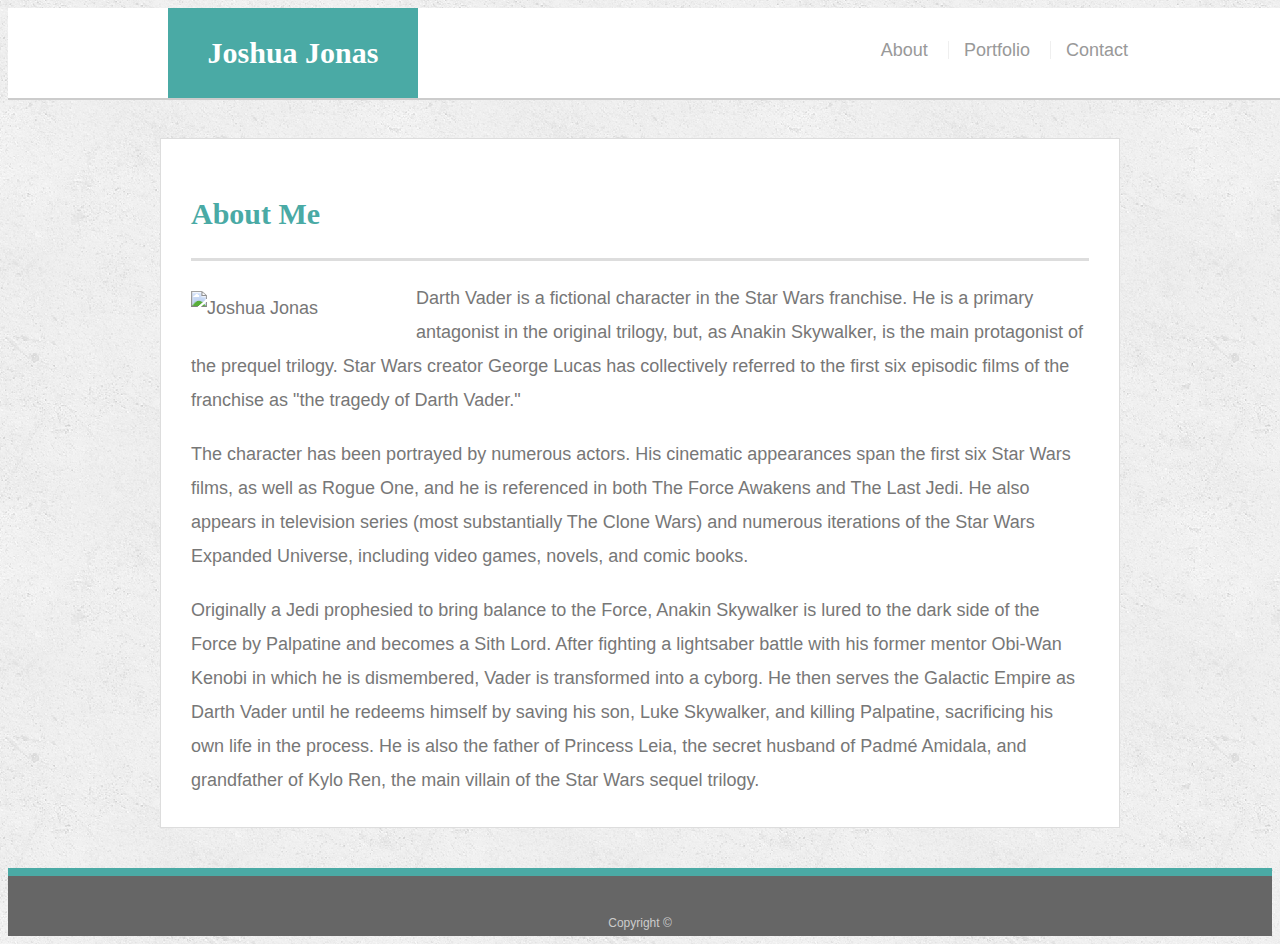
==== index.html @ a50f7aec "adding portfolio from solutions" ====
<!doctype html>
<html lang="en-us">

<head>
  <meta charset="UTF-8">
  <title>About | Joshua Jonas</title>
  <link rel="stylesheet" type="text/css" href="assets/css/style.css">
  <meta name="viewport" content="width=device-width, initial-scale=1.0">
  <meta http-equiv="X-UA-Compatible" content="ie=edge">
</head>

<body>

  <header id="masthead">
    <div class="container">
      <a href="index.html" id="logo">Joshua Jonas</a>
      <nav>
        <a href="index.html">About</a>
        <a href="portfolio.html">Portfolio</a>
        <a href="contact.html">Contact</a>
      </nav>
    </div>
  </header>

  <div id="main-container" class="container">
    <section class="main-section">
      <h1>About Me</h1>

      <img src="https://images-na.ssl-images-amazon.com/images/I/61VNvBoBlOL._SX425_.jpg" class="auth-image" alt="Joshua Jonas" width="5%" height="10%">

      <p>Darth Vader is a fictional character in the Star Wars franchise. He is a primary antagonist in the original trilogy, but, as Anakin Skywalker, is the main protagonist of the prequel trilogy. Star Wars creator George Lucas has collectively referred to the first six episodic films of the franchise as "the tragedy of Darth Vader."</p>

      <p>The character has been portrayed by numerous actors. His cinematic appearances span the first six Star Wars films, as well as Rogue One, and he is referenced in both The Force Awakens and The Last Jedi. He also appears in television series (most substantially The Clone Wars) and numerous iterations of the Star Wars Expanded Universe, including video games, novels, and comic books.</p>

      <p>Originally a Jedi prophesied to bring balance to the Force, Anakin Skywalker is lured to the dark side of the Force by Palpatine and becomes a Sith Lord. After fighting a lightsaber battle with his former mentor Obi-Wan Kenobi in which he is dismembered, Vader is transformed into a cyborg. He then serves the Galactic Empire as Darth Vader until he redeems himself by saving his son, Luke Skywalker, and killing Palpatine, sacrificing his own life in the process. He is also the father of Princess Leia, the secret husband of Padmé Amidala, and grandfather of Kylo Ren, the main villain of the Star Wars sequel trilogy.</p>

    </section>

  </div>

  <footer>
    <div class="container">
      Copyright &copy; 
    </div>
  </footer>
</body>

</html>
---- assets/css/style.css ----
body {
  font-family: Arial, "Helvetica Neue", Helvetica, sans-serif;
  font-size: 18px;
  line-height: 34px;
  color: #777777;
  background: url("../images/concrete_seamless.png");
}

* {
  box-sizing: border-box;
}

/* general */

.container {
  width: 100%;
  max-width: 960px;
  margin: 0 auto;
  clear: both;
}

h1,
h2,
h3,
p {
  margin-bottom: 20px;
}

p:last-child {
  margin-bottom: 0;
}

h1,
h2,
h3 {
  font-family: Georgia, Times, "Times New Roman", serif;
  font-weight: 700;
  color: #4aaaa5;
}

h1 {
  padding-bottom: 20px;
  font-size: 30px;
  line-height: 49px;
  border-bottom: 3px solid #dddddd;
}

h2,
h3 {
  font-size: 22px;
}

/* header */

#masthead {
  position: fixed;
  z-index: 99;
  width: 100%;
  margin: 0 0 30px;
  overflow: auto;
  color: #ffffff;
  background: #ffffff;
  border-bottom: 2px solid #cccccc;
}

#logo {
  float: left;
  width: 250px;
  height: 90px;
  font-family: Georgia, Times, "Times New Roman", serif;
  font-size: 30px;
  font-weight: 700;
  line-height: 90px;
  color: #ffffff;
  text-align: center;
  text-decoration: none;
  background: #4aaaa5;
}

nav {
  float: right;
  margin-top: 25px;
}

nav a {
  display: inline-block;
  padding-left: 15px;
  margin-left: 15px;
  line-height: 18px;
  color: #999;
  text-decoration: none;
  border-left: 1px solid #efefef;
}

nav a:first-child {
  border-left: 0 none;
}

/* footer */

footer {
  padding: 30px 0;
  clear: both;
  font-size: 12px;
  color: #ffffff;
  color: #cccccc;
  text-align: center;
  background: #666666;
  border-top: 8px solid #4aaaa5;
  height: 50px;
}

h3, h2 {
  padding-bottom: 20px;
  margin-bottom: 15px;
  line-height: 22px;
  border-bottom: 2px solid #eeeeee;
}

/* main */

#main-container {
  padding-top: 130px;
  min-height: calc(100vh - 70px);
}

.main-section {
  float: left;
  width: 100%;
  max-width: 960px;
  padding: 30px;
  margin: 0 0 40px;
  background: #ffffff;
  border: 1px solid #dddddd;
}

/* portfolio page */

.work {
  position: relative;
  float: left;
  width: 274px;
  margin: 20px 0 25px;
  overflow: auto;
}

.work:nth-child(even) {
  margin-right: 40px;
}

.work img {
  width: 100%;
  border: 0 none;
  opacity: 0.8;
}

.work h3 {
  position: absolute;
  bottom: 20px;
  width: 100%;
  padding: 15px;
  margin-bottom: 0;
  font-weight: 300;
  line-height: 30px;
  color: #ffffff;
  text-align: center;
  background: #4aaaa5;
  border-bottom: 0;
}

.auth-image {
  float: left;
  width: 200px;
  height: auto;
  margin-top: 10px;
  margin-right: 25px;
}

/* contact page */

#contact-form ul {
  margin-bottom: 20px;
}

#contact-form li {
  margin-bottom: 10px;
}

label,
input[type=text],
input[type=email],
textarea {
  display: block;
  width: 100%;
}

input[type=text],
input[type=email],
textarea {
  height: 35px;
  padding: 0 10px;
  font-size: 14px;
  border: 1px solid #dddddd;
}

textarea {
  height: 200px;
}

input[type=submit] {
  padding: 10px 30px;
  font-size: 18px;
  color: #ffffff;
  cursor: pointer;
  background: #4aaaa5;
  border: 0 none;
}

@media and (max-width: 960px) {
  .indexmain {
    width: 50%;
  }
}
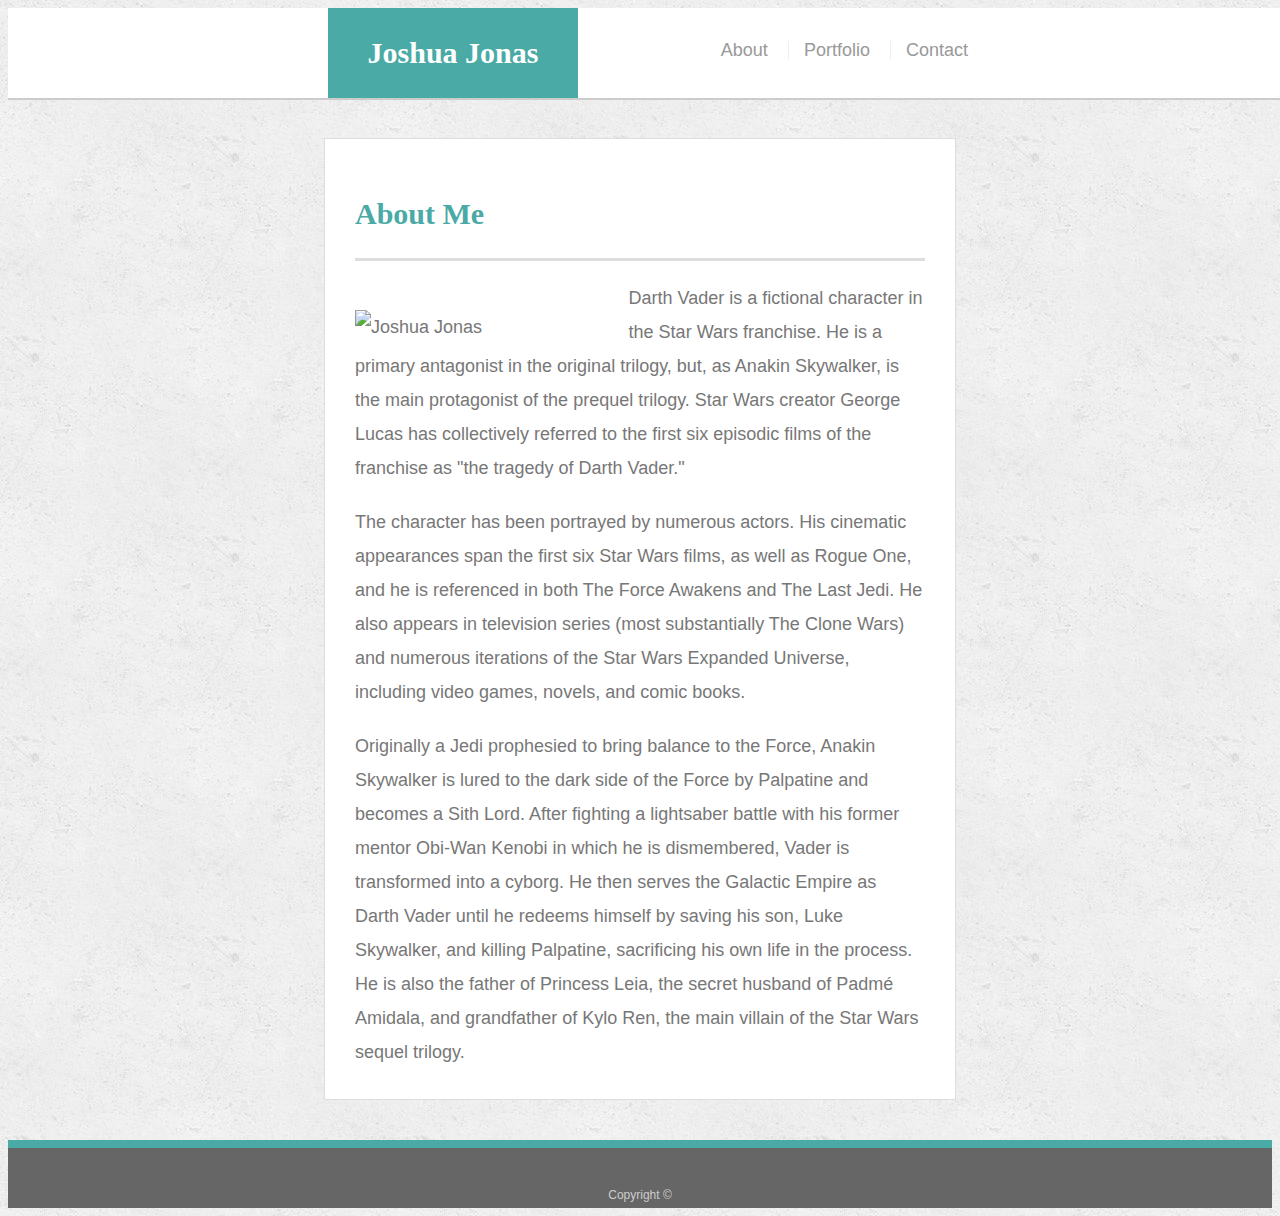
==== commit 9cb039c7: "css styling for 640, 786, 960px" ====
--- a/index.html
+++ b/index.html
@@ -12,7 +12,7 @@
 <body>
 
   <header id="masthead">
-    <div class="container">
+    <div class="container navContainer">
       <a href="index.html" id="logo">Joshua Jonas</a>
       <nav>
         <a href="index.html">About</a>
--- a/assets/css/style.css
+++ b/assets/css/style.css
@@ -14,7 +14,7 @@
 
 .container {
   width: 100%;
-  max-width: 960px;
+  max-width: 50%;
   margin: 0 auto;
   clear: both;
 }
@@ -127,7 +127,7 @@
 .main-section {
   float: left;
   width: 100%;
-  max-width: 960px;
+
   padding: 30px;
   margin: 0 0 40px;
   background: #ffffff;
@@ -139,7 +139,7 @@
 .work {
   position: relative;
   float: left;
-  width: 274px;
+  width: 43%;
   margin: 20px 0 25px;
   overflow: auto;
 }
@@ -156,12 +156,12 @@
 
 .work h3 {
   position: absolute;
-  bottom: 20px;
-  width: 100%;
-  padding: 15px;
+  bottom: 10%;
+  width: 100%;
+  padding: 8%;
   margin-bottom: 0;
   font-weight: 300;
-  line-height: 30px;
+  line-height: auto;
   color: #ffffff;
   text-align: center;
   background: #4aaaa5;
@@ -170,10 +170,10 @@
 
 .auth-image {
   float: left;
-  width: 200px;
+  width: 40%;
   height: auto;
-  margin-top: 10px;
-  margin-right: 25px;
+  margin-top: 5%;
+  margin-right: 8%;
 }
 
 /* contact page */
@@ -197,14 +197,14 @@
 input[type=text],
 input[type=email],
 textarea {
-  height: 35px;
+  height: 4vh;
   padding: 0 10px;
   font-size: 14px;
   border: 1px solid #dddddd;
 }
 
 textarea {
-  height: 200px;
+  height: 40vh;
 }
 
 input[type=submit] {
@@ -216,8 +216,177 @@
   border: 0 none;
 }
 
-@media and (max-width: 960px) {
-  .indexmain {
-    width: 50%;
-  }
-}+@media screen and (max-width: 980px) {
+  .main-section {
+    background: black;
+  }
+
+  #logo {
+    position: static;
+    width: 100%;
+  }
+
+  .auth-image {
+    border: 1px solid white;
+  }
+  
+    .navContainer {
+      display: flex;
+      flex-direction: column;
+      align-items: center;
+
+    }
+
+    ul li {
+      width: 43vw;
+    }
+
+    .container {
+      max-width: 97%;
+    }
+
+    body {
+      width: 60%;
+    }
+
+    #main-container {
+      width: 97%;
+    }
+
+    #contact-form {
+      width: 60%;
+    }
+
+
+
+    .work{
+      width:40%;
+    }
+  
+  }
+
+  @media screen and (max-width: 768px) {
+  .main-section {
+    background: black;
+  }
+
+  .auth-image {
+    border: 1px solid white;
+  }
+
+  #logo {
+    position: static;
+    width: 100%;
+  }
+  
+    .navContainer {
+      display: flex;
+      flex-direction: column;
+      align-items: center;
+
+    }
+
+    nav {
+      float: left;
+      margin-top: 25px;
+      margin-left: 27%;
+    }
+
+    .container {
+      max-width: 97%;
+    }
+
+    body {
+      width: 97%;
+    }
+
+    ul li {
+      width: 43vw;
+    }
+
+    #main-container {
+      width: 97%;
+    }
+
+    #contact-form {
+      width: 97%;
+    }
+
+    .work{
+      width:45%;
+      margin: auto;
+    }
+
+    #name {
+      width: 580px;
+    }
+
+    #email {
+      width: 580px;
+    }
+
+    #message {
+      width: 580px;
+    }
+  
+  }
+
+  @media screen and (max-width: 640px) {
+    #logo {
+      position: static;
+      width: 100%;
+    }
+
+    #name {
+      width: 450px;
+    }
+
+    #email {
+      width: 450px;
+    }
+
+    #message {
+      width: 450px;
+    }
+    
+    .auth-image {
+      border: 1px solid white;
+      float: none;
+      margin: 0 30%;
+    }
+
+      .navContainer {
+        display: flex;
+        flex-direction: column;
+        align-items: center;
+
+      }
+
+      nav {
+        float: left;
+        margin-top: 25px;
+        margin-left: 27%;
+      }
+
+      .container {
+        max-width: 97%;
+      }
+
+      body {
+        width: 97%;
+      }
+
+      #main-container {
+        width: 97%;
+      }
+
+      #contact-form {
+        width: 97%;
+      }
+
+      .work{
+        width:95%;
+        margin: auto;
+      }
+
+    }
